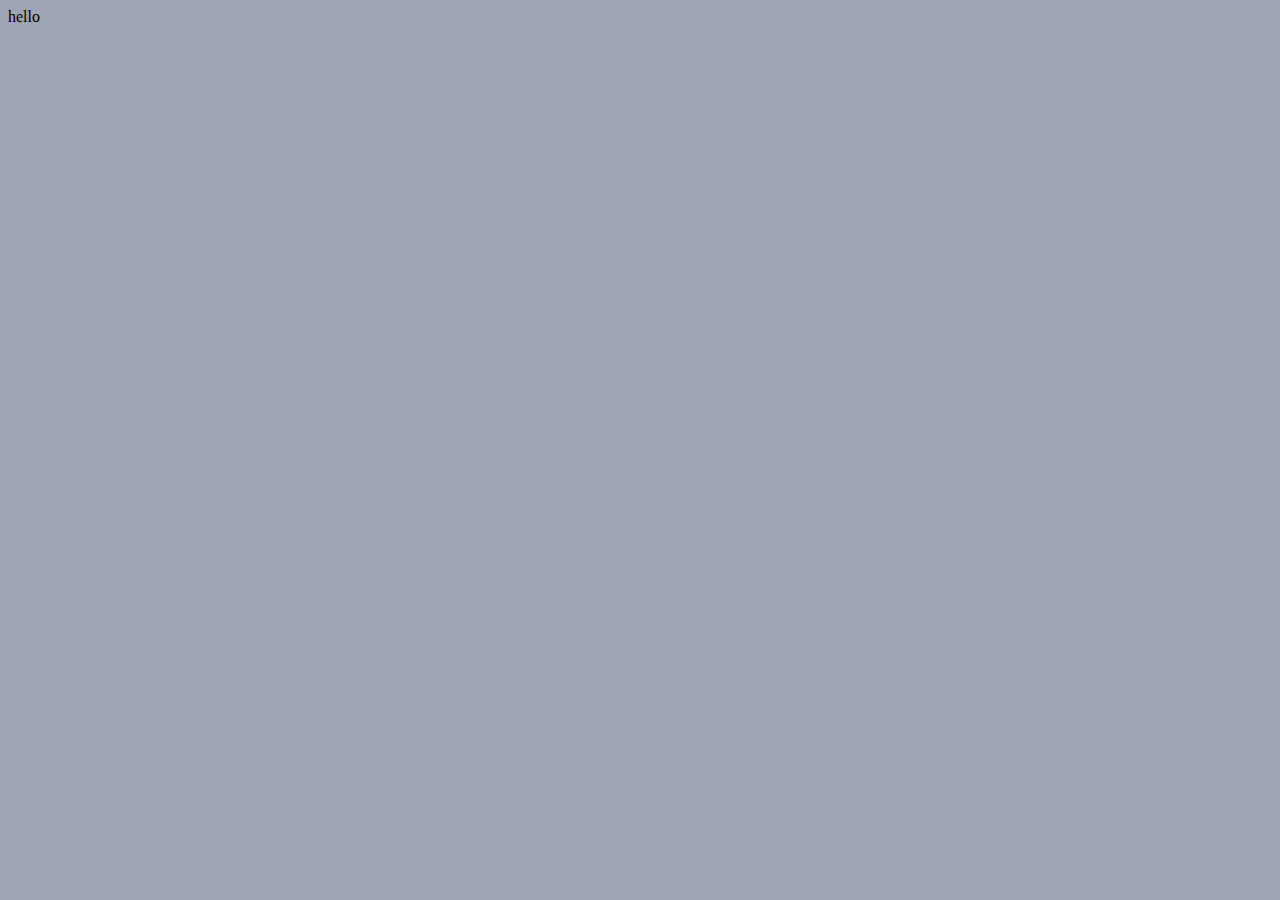
==== index.html @ ec9a5178 "1" ====
<!DOCTYPE html>
<html>
<head>
    <meta charset='utf-8'>
    <meta http-equiv='X-UA-Compatible' content='IE=edge'>
    <title>Page Title</title>
    <meta name='viewport' content='width=device-width, initial-scale=1'>
    <link rel='stylesheet' type='text/css' media='screen' href='main.css'>
    <script src='main.js'></script>
</head>
<body>
    hello
</body>
</html>
---- main.css ----
body{
    background-color: rgb(158, 164, 180);
}
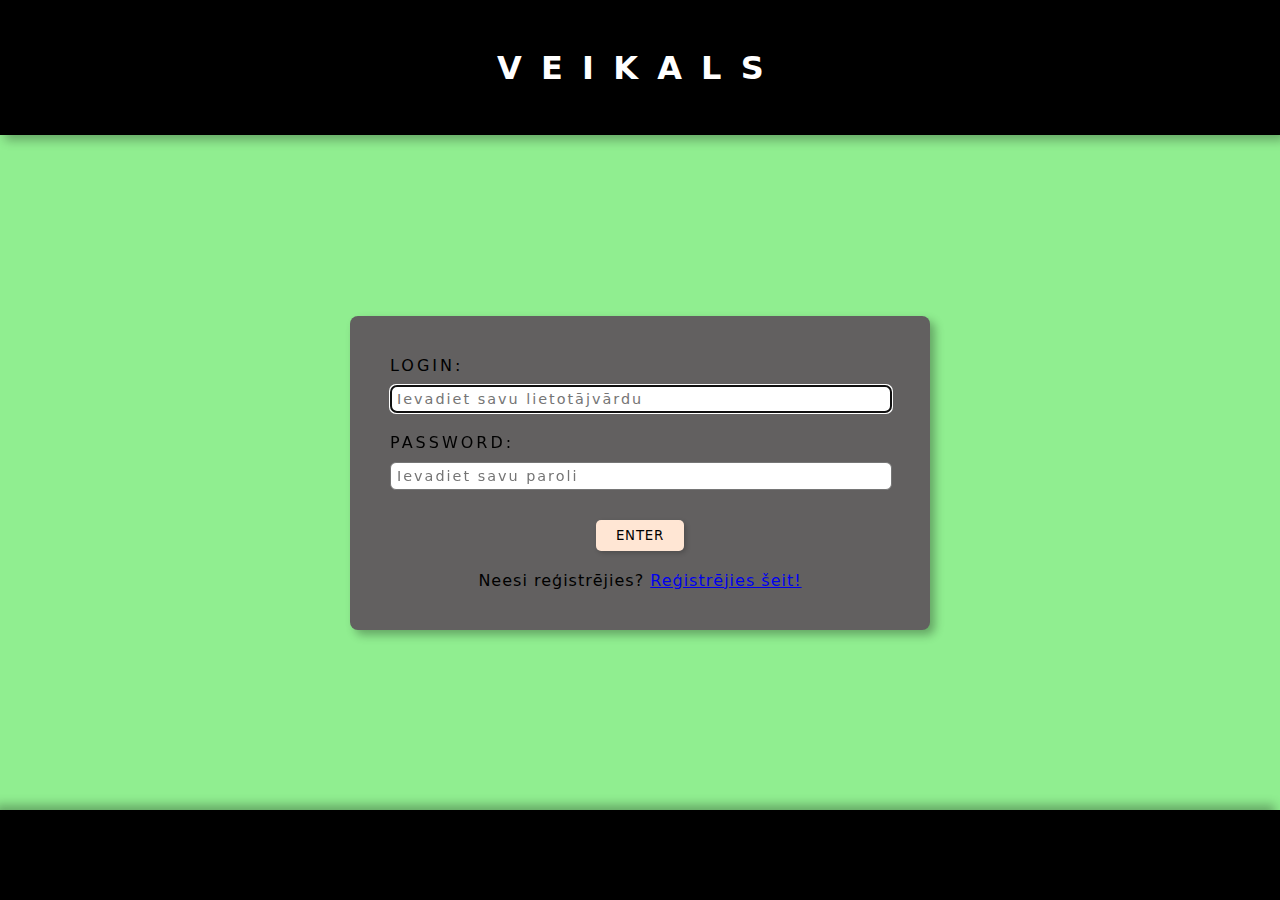
==== commit b02a6804: "Login page" ====
--- a/index.html
+++ b/index.html
@@ -9,6 +9,25 @@
     <script src='main.js'></script>
 </head>
 <body>
-    hello
+    <header>
+        <h1>Veikals</h1>
+    </header>
+    <main>
+        <form id="login_form" class="form_class" action="login/login-access.php" method="post">
+            <div class="form_div">
+                <label>Login:</label>
+                <input class="field_class" name="login_txt" type="text" placeholder="Ievadiet savu lietotājvārdu" autofocus>
+                <label>Password:</label>
+                <input id="pass" class="field_class" name="password_txt" type="password" placeholder="Ievadiet savu paroli">
+                <button class="submit_class" type="submit" form="login_form" onclick="return validarLogin()">Enter</button>
+            </div>
+            <div class="info_div">
+                <p>Neesi reģistrējies? <a href="register/reg-form.php">Reģistrējies šeit!</a></p>
+            </div>
+        </form>
+    </main>
+    <footer>
+        </a>
+    </footer>
 </body>
 </html>--- a/main.css
+++ b/main.css
@@ -1,3 +1,99 @@
-body{
-    background-color: rgb(158, 164, 180);
+* {
+    padding: 0px;
+    margin: 0px;
+}
+body {
+    background-color: lightgreen;
+}
+header {
+    background-color: black;
+    color: white;
+    display: flex;
+    align-items: center;
+    justify-content: center;
+    height: 15vh;
+    box-shadow: 5px 5px 10px rgb(0,0,0,0.3);
+}
+h1 {
+    letter-spacing: 1.5vw;
+    font-family: 'system-ui';
+    text-transform: uppercase;
+    text-align: center;
+}
+main {
+    display: flex;
+    align-items: center;
+    justify-content: center;
+    height: 75vh;
+    width: 100%;
+    background: url(https://wallpaperaccess.com/full/1189379.png) no-repeat center center;
+    background-size: cover;
+}
+.form_class {
+    width: 500px;
+    padding: 40px;
+    border-radius: 8px;
+    background-color: #626060;
+    font-family: 'system-ui';
+    box-shadow: 5px 5px 10px rgb(0,0,0,0.3);
+}
+.form_div {
+    text-transform: uppercase;
+}
+.form_div > label {
+    letter-spacing: 3px;
+    font-size: 1rem;
+}
+.info_div {
+    text-align: center;
+    margin-top: 20px;
+}
+.info_div {
+    letter-spacing: 1px;
+}
+.field_class {
+    width: 100%;
+    border-radius: 6px;
+    border-style: solid;
+    border-width: 1px;
+    padding: 5px 0px;
+    text-indent: 6px;
+    margin-top: 10px;
+    margin-bottom: 20px;
+    font-family: 'system-ui';
+    font-size: 0.9rem;
+    letter-spacing: 2px;
+}
+.submit_class {
+    border-style: none;
+    border-radius: 5px;
+    background-color: #FFE6D4;
+    padding: 8px 20px;
+    font-family: 'system-ui';
+    text-transform: uppercase;
+    letter-spacing: .8px;
+    display: block;
+    margin: auto;
+    margin-top: 10px;
+    box-shadow: 2px 2px 5px rgb(0,0,0,0.2);
+    cursor: pointer;
+}
+footer {
+    height: 10vh;
+    background-color: black;
+    color: white;
+    display: flex;
+    align-items: center;
+    justify-content: center;
+    box-shadow: -5px -5px 10px rgb(0,0,0,0.3);
+}
+footer > p {
+    text-align: center;
+    font-family: 'system-ui';
+    letter-spacing: 3px;
+}
+footer > p > a {
+    text-decoration: none;
+    color: white;
+    font-weight: bold;
 }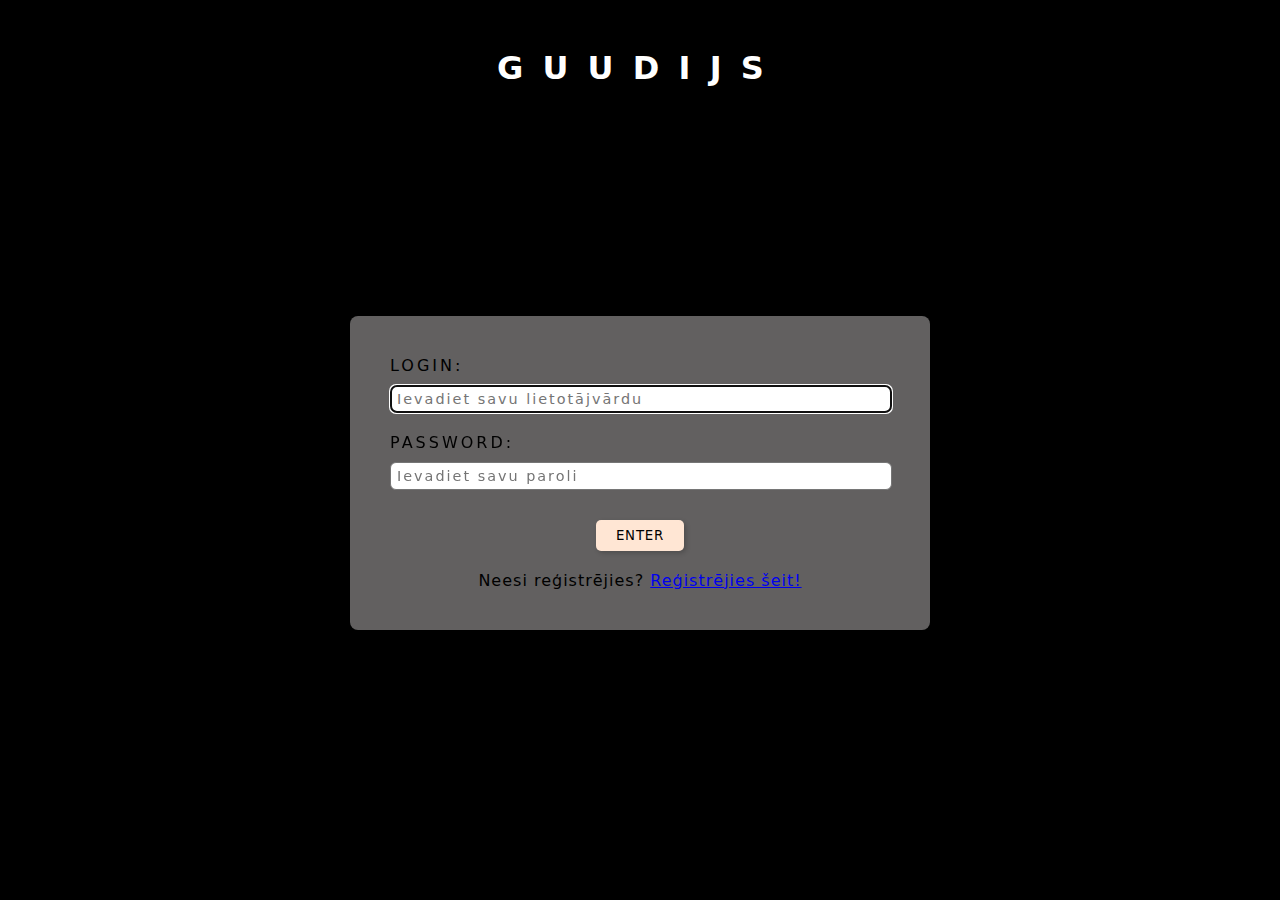
==== commit 7605fcd1: "." ====
--- a/index.html
+++ b/index.html
@@ -10,7 +10,7 @@
 </head>
 <body>
     <header>
-        <h1>Veikals</h1>
+        <h1>Guudijs</h1>
     </header>
     <main>
         <form id="login_form" class="form_class" action="login/login-access.php" method="post">
--- a/main.css
+++ b/main.css
@@ -3,7 +3,7 @@
     margin: 0px;
 }
 body {
-    background-color: lightgreen;
+    background-color: rgb(0, 0, 0);
 }
 header {
     background-color: black;
